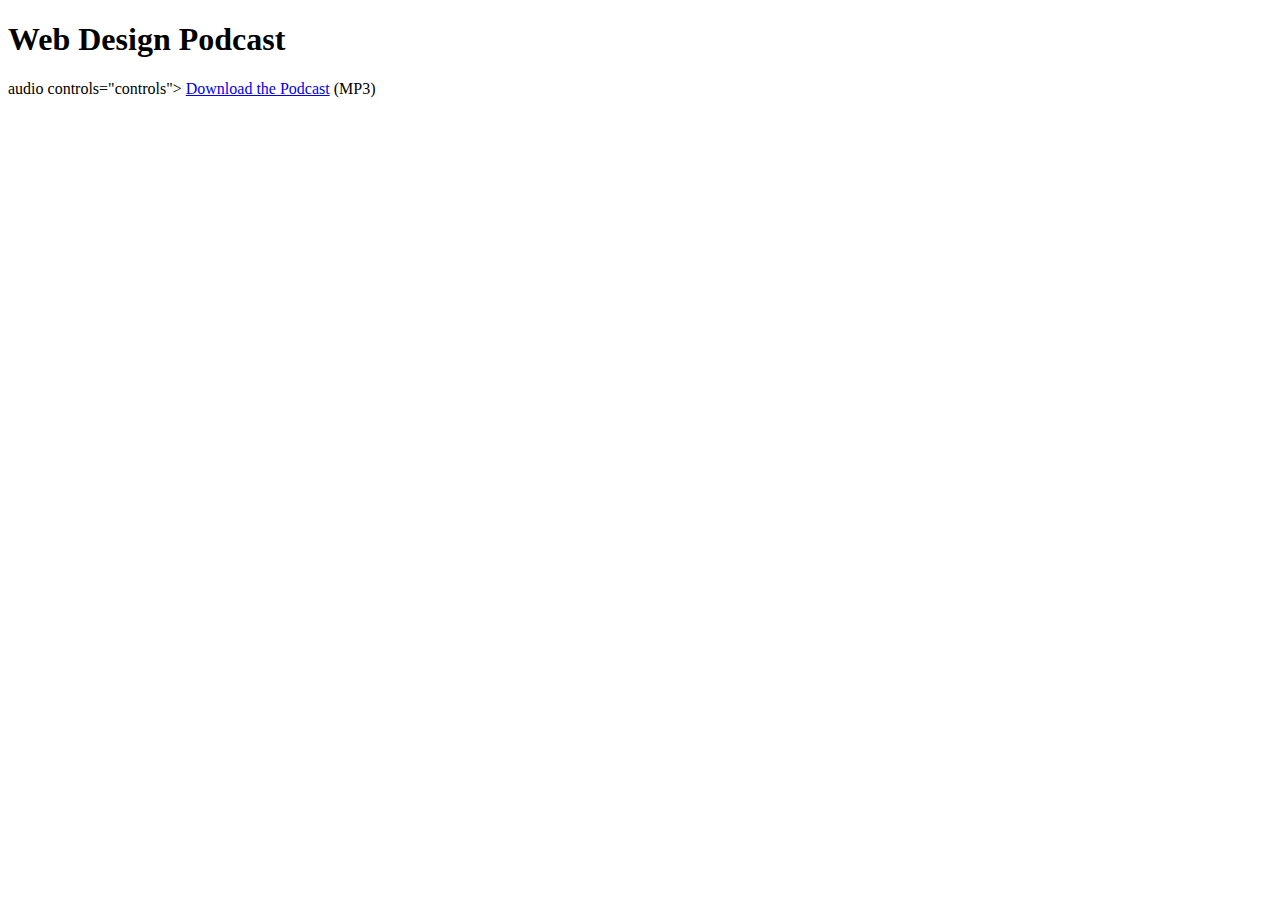
==== 11.3/index.html @ 3a6cd480 "Completed HOP <11.3>" ====
<!DOCTYPE html>
<html lang="en">
<head>
    <meta charset="UTF-8">
    <meta name="viewport" content="width=device-width, initial-scale=1.0">
    <title>Document</title>
</head>
<body>
    <h1>Web Design Podcast </h1>
    audio controls="controls">
<source src="podcast.mp3" type="audio/mpeg">
<source src="podcast.ogg" type="audio/ogg">
<a href="podcast.mp3">Download the Podcast</a> (MP3)
</audio>
</body>
</html>
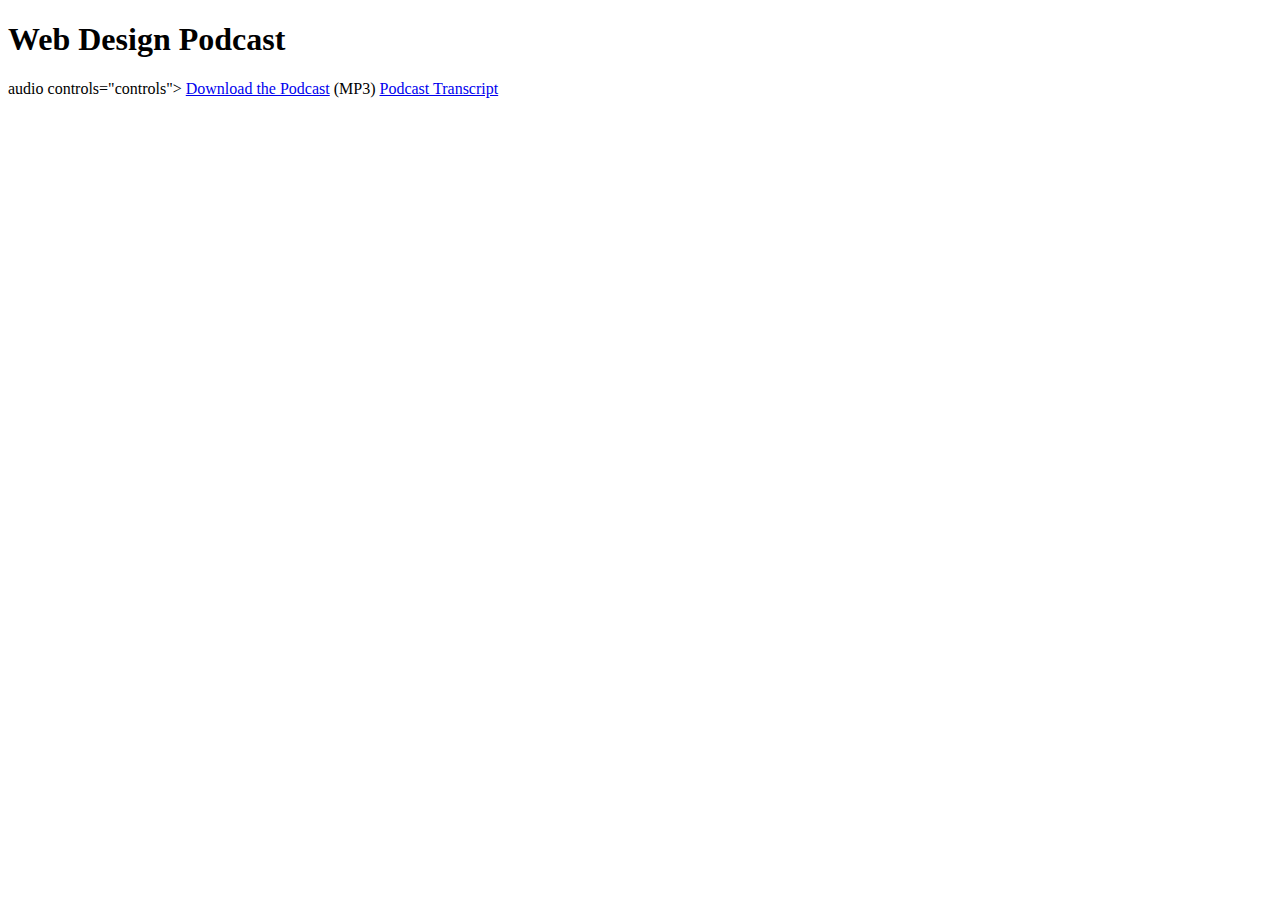
==== commit 98bfc00e: "HOP 11.3" ====
--- a/11.3/index.html
+++ b/11.3/index.html
@@ -12,5 +12,6 @@
 <source src="podcast.ogg" type="audio/ogg">
 <a href="podcast.mp3">Download the Podcast</a> (MP3)
 </audio>
+<a href="podcast (1).txt">Podcast Transcript</a> 
 </body>
 </html>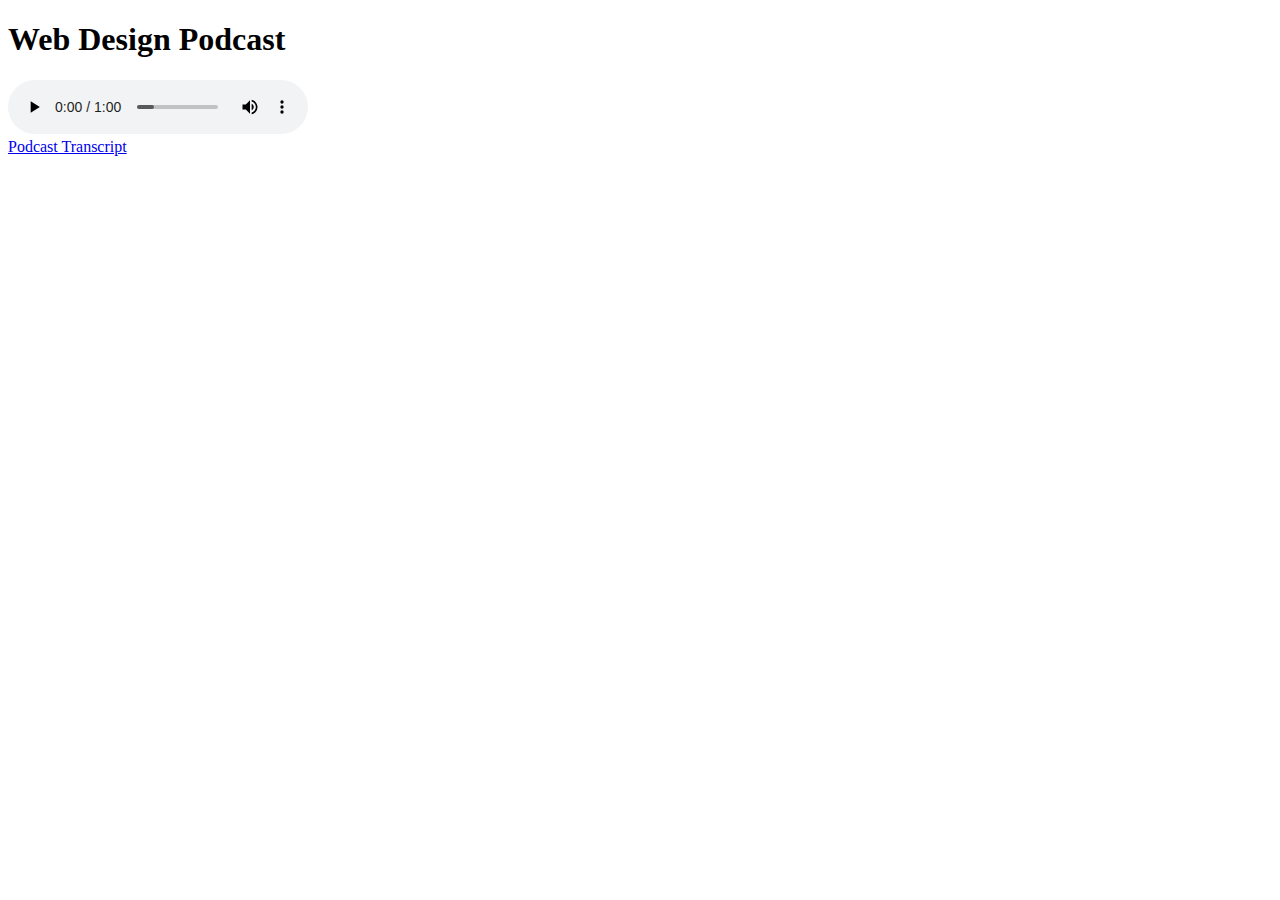
==== commit 213a8fb0: "Update index.html" ====
--- a/11.3/index.html
+++ b/11.3/index.html
@@ -7,11 +7,11 @@
 </head>
 <body>
     <h1>Web Design Podcast </h1>
-    audio controls="controls">
+    <audio controls="controls">
 <source src="podcast.mp3" type="audio/mpeg">
 <source src="podcast.ogg" type="audio/ogg">
 <a href="podcast.mp3">Download the Podcast</a> (MP3)
-</audio>
+</audio> <br>
 <a href="podcast (1).txt">Podcast Transcript</a> 
 </body>
 </html>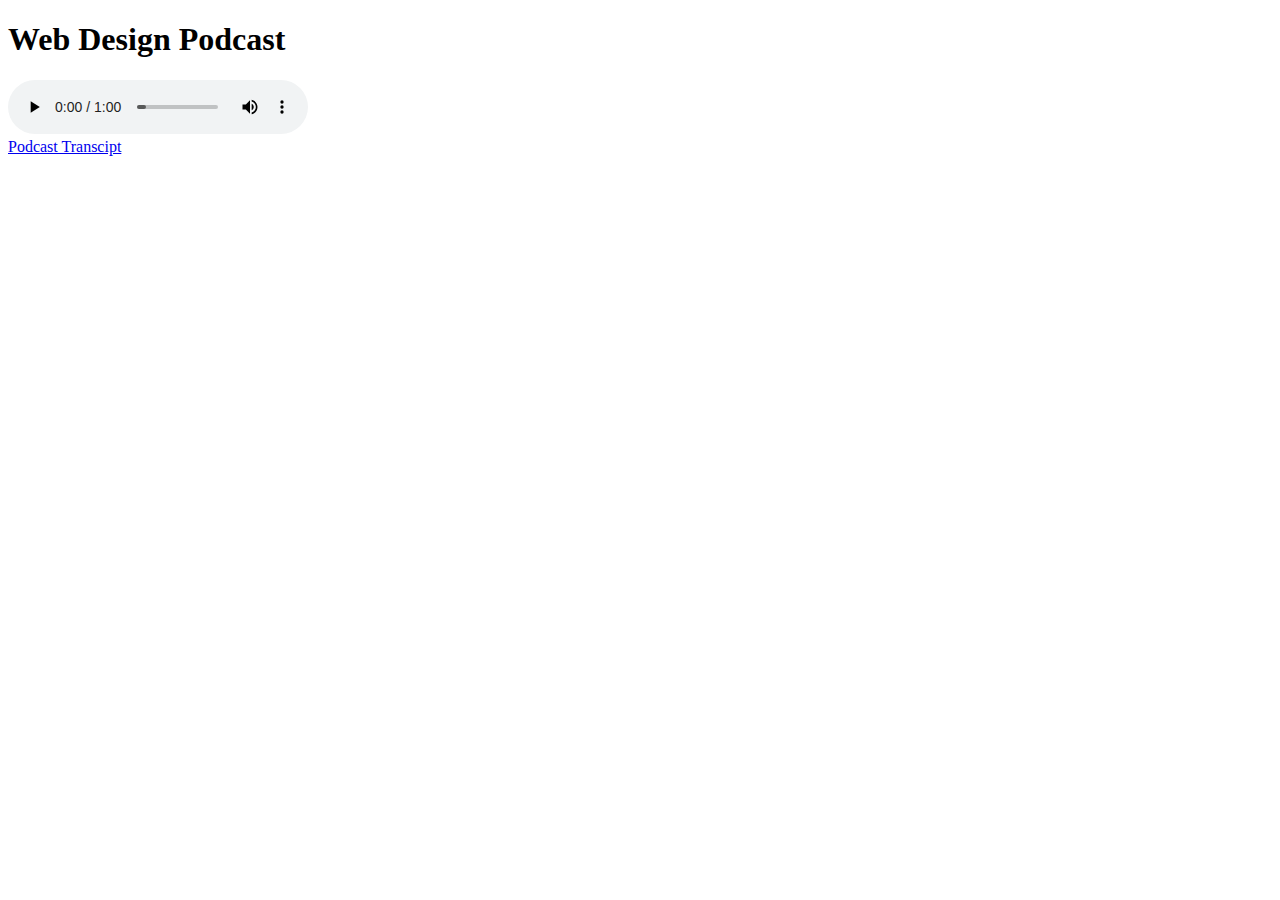
==== commit bb9cf809: "11.1" ====
--- a/11.3/index.html
+++ b/11.3/index.html
@@ -6,12 +6,12 @@
     <title>Document</title>
 </head>
 <body>
-    <h1>Web Design Podcast </h1>
+    <h1>Web Design Podcast</h1>
     <audio controls="controls">
-<source src="podcast.mp3" type="audio/mpeg">
-<source src="podcast.ogg" type="audio/ogg">
-<a href="podcast.mp3">Download the Podcast</a> (MP3)
-</audio> <br>
-<a href="podcast (1).txt">Podcast Transcript</a> 
+        <source src="podcast.mp3" type="audio/mpeg">
+        <source src="podcast.ogg" type="audio/ogg">
+        <a href="podcast.mp3">Download the Podcast</a> (MP3)
+    </audio><br>
+    <a href="podcast (1).txt">Podcast Transcipt</a>
 </body>
 </html>